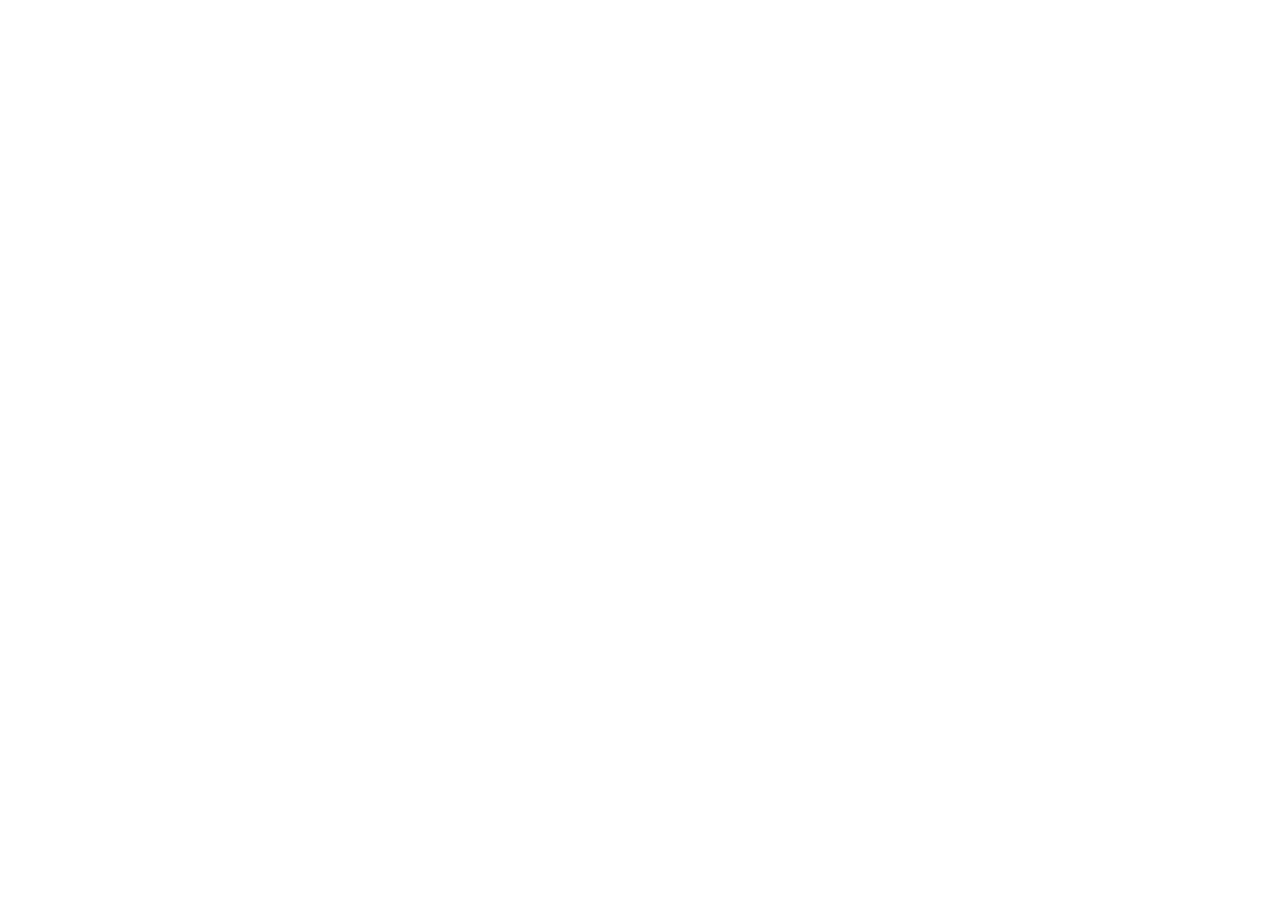
==== rock-paper-scissors.html @ 6b9f1c8b "Added fullGame function to run games until a player reaches five wins. Moved variables from oneGame " ====
<!DOCTYPE html>
<html lang="en">

    <head>
        <meta charset="UTF-8">
        <title>Rock, Paper, Scissors</title>
    </head>

    <script>
        //Create variables to keep track of score
        let playerScore = 0;
        let compScore = 0;
        let tieGame = 0;
        let playerWin = 'You win this round!';
        let compWin = 'Computer wins this round!';
        let tie = 'This round was a tie!';
       //Generate computer selection of rock, paper, or scissors.
        function getComputerChoice() {
          const choices = ['Rock', 'Paper', 'Scissors'];
          const randomChoice = Math.floor(Math.random() * choices.length);
          const compChoice = choices[randomChoice].toLowerCase();
          return compChoice;
        }
        
        //Function that plays a single round
        function oneGame(playerSelection, compSelection) {
            if (playerSelection === compSelection) {
                console.log('Tie game!');
                return tie;
            }
            else if (playerSelection === 'rock' && compSelection === 'paper') {
                console.log('Paper beats rock. You lose!');
                return compWin;
            }
            else if (playerSelection === 'rock' && compSelection === 'scissors') {
                console.log('Rock beats scissors. You win!');
                return playerWin;
            }
            else if (playerSelection === 'scissors' && compSelection === 'rock') {
                console.log('Rock beats scissors. You lose!');
                return compWin;
            }
            else if (playerSelection === 'scissors' && compSelection === 'paper') {
                console.log('Scissors beats paper. You win!');
                return playerWin;
            }
            else if (playerSelection === 'paper' && compSelection === 'rock') {
                console.log('Paper beats rock. You win!');
                return playerWin;
            }
            else if (playerSelection === 'paper' && compSelection === 'scissors') {
                console.log('Scissors beats paper. You lose');
                return compWin;
            }
            else {
                return;
            }
        }
       

        //New function to run multiple games
        function fullGame() {
                for (let i = 0; i < 1000; i++) {  
                let compSelection = getComputerChoice();
                console.log(compSelection);
                let playerSelection = prompt('Rock, Paper, or Scissors?').toLowerCase();  
                let result = oneGame(playerSelection, compSelection);
                scoreKeep(result);
                console.log('Player score: ' + playerScore);
                console.log('Computer score: ' + compScore);
                console.log('Ties: ' + tieGame)
                if (playerScore === 5 || compScore === 5){
                    break;
                }
               
                }
            }
            
        //Scorekeeping function to break when one player wins 5 rounds
        function scoreKeep(result) {
            if (result === playerWin) {
                playerScore++;
            }
            else if (result === compWin) {
                compScore++;
            }
            else {
                tieGame++;
            }

            if (playerScore === 5){
                alert('You win the game!')
                return;
            }
            else if (compScore === 5){
                alert('You lose the game')
                return;
            }
        }
        fullGame();
     </script>


</html>
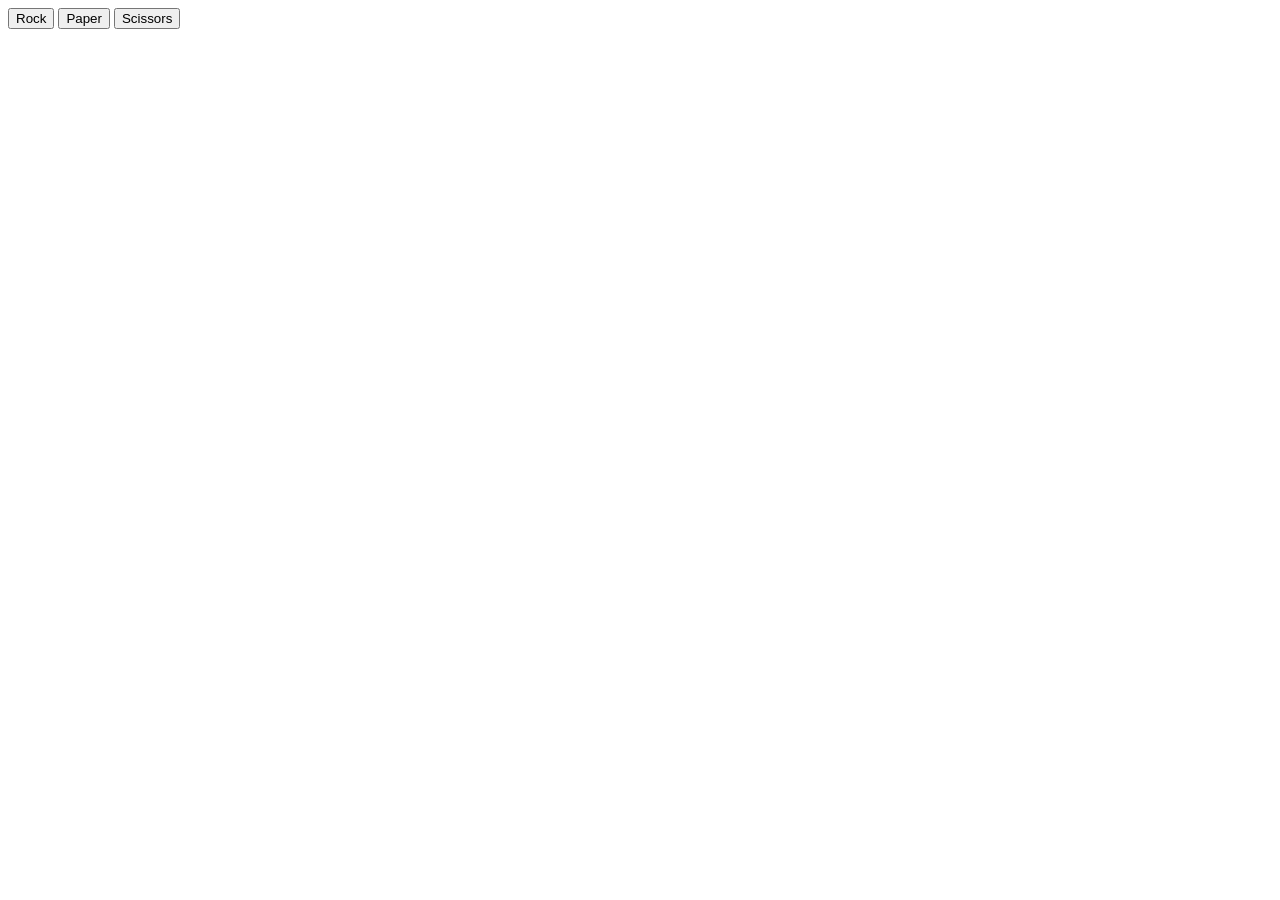
==== commit 46e68e07: "Added rps buttons with event listener that runs a game when pressed. Commented out scorekeeper and f" ====
--- a/rock-paper-scissors.html
+++ b/rock-paper-scissors.html
@@ -6,7 +6,12 @@
         <title>Rock, Paper, Scissors</title>
     </head>
 
+    <button id="rockBtn">Rock</button>
+    <button id="paperBtn">Paper</button>
+    <button id="scissorsBtn">Scissors</button>
+
     <script>
+
         //Create variables to keep track of score
         let playerScore = 0;
         let compScore = 0;
@@ -56,10 +61,25 @@
                 return;
             }
         }
+        
+        const rockBtn = document.querySelector('#rockBtn');
+        rockBtn.addEventListener('click', () => {
+            oneGame('rock', getComputerChoice())
+        });
+
+        const paperBtn = document.querySelector('#paperBtn');
+        paperBtn.addEventListener('click', () => {
+            oneGame('paper', getComputerChoice())
+        });
+
+        const scissorsBtn = document.querySelector('#scissorsBtn');
+        scissorsBtn.addEventListener('click', () => {
+            oneGame('scissors', getComputerChoice())
+        });
        
 
         //New function to run multiple games
-        function fullGame() {
+        /*function fullGame() {
                 for (let i = 0; i < 1000; i++) {  
                 let compSelection = getComputerChoice();
                 console.log(compSelection);
@@ -72,12 +92,12 @@
                 if (playerScore === 5 || compScore === 5){
                     break;
                 }
-               
-                }
             }
+                    }*/
             
+
         //Scorekeeping function to break when one player wins 5 rounds
-        function scoreKeep(result) {
+        /*function scoreKeep(result) {
             if (result === playerWin) {
                 playerScore++;
             }
@@ -96,8 +116,7 @@
                 alert('You lose the game')
                 return;
             }
-        }
-        fullGame();
+        }*/
      </script>
 
 
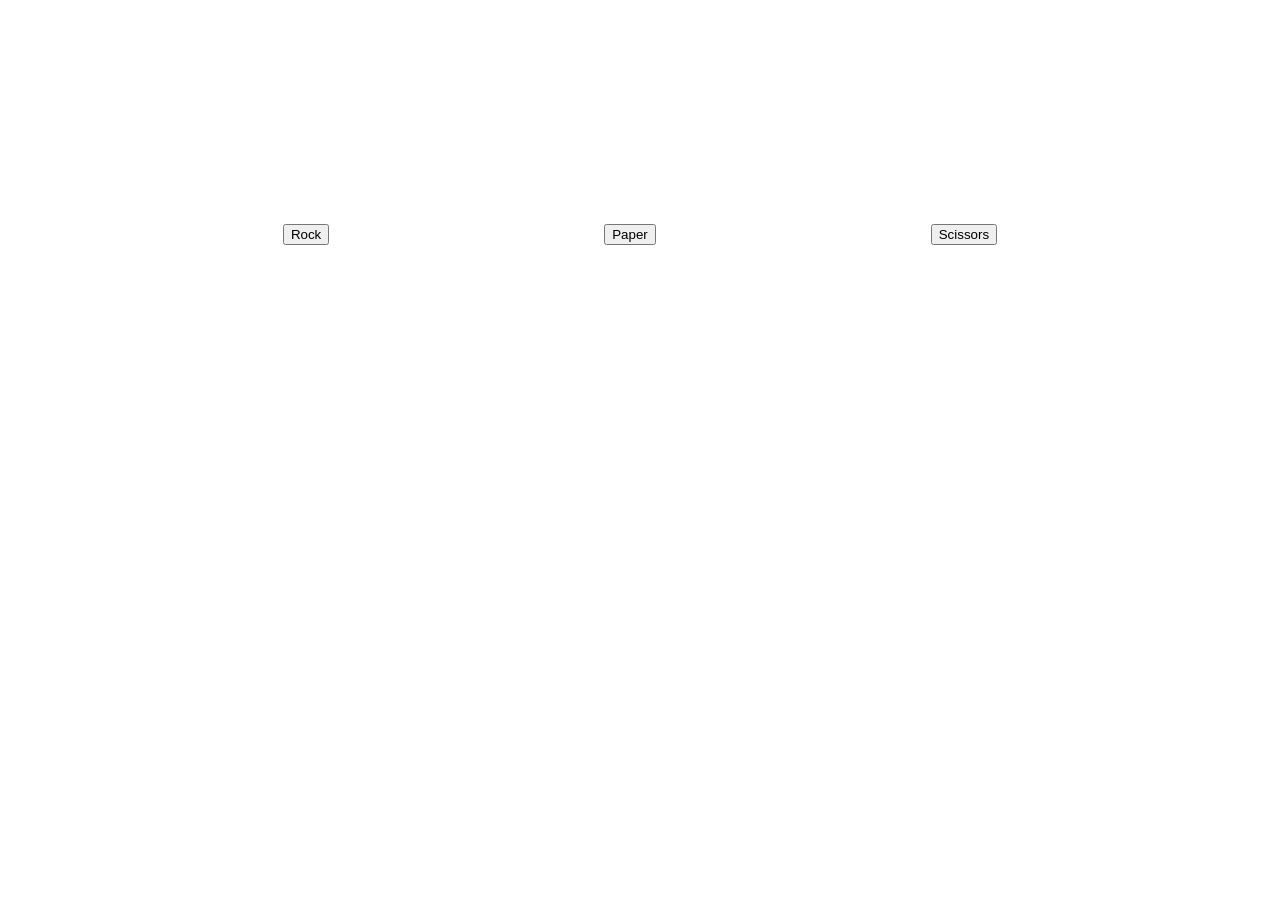
==== commit 3ffee8ab: "Added external stylesheet and made some minor styling changes." ====
--- a/rock-paper-scissors.html
+++ b/rock-paper-scissors.html
@@ -3,22 +3,24 @@
 
     <head>
         <meta charset="UTF-8">
+        <link rel="stylesheet" href="styles.css">
         <title>Rock, Paper, Scissors</title>
     </head>
-
-    <button id="rockBtn">Rock</button>
-    <button id="paperBtn">Paper</button>
-    <button id="scissorsBtn">Scissors</button>
-
+    <body>
+        <div id="btnContainer">
+            <button id="rockBtn">Rock</button>
+            <button id="paperBtn">Paper</button>
+            <button id="scissorsBtn">Scissors</button>
+        </div>
+        <div id="resultContainer"></div>
+    </body>
     <script>
 
         //Create variables to keep track of score
         let playerScore = 0;
         let compScore = 0;
         let tieGame = 0;
-        let playerWin = 'You win this round!';
-        let compWin = 'Computer wins this round!';
-        let tie = 'This round was a tie!';
+
        //Generate computer selection of rock, paper, or scissors.
         function getComputerChoice() {
           const choices = ['Rock', 'Paper', 'Scissors'];
@@ -29,33 +31,34 @@
         
         //Function that plays a single round
         function oneGame(playerSelection, compSelection) {
+            const oneGameResult = document.querySelector('#resultContainer');
             if (playerSelection === compSelection) {
-                console.log('Tie game!');
-                return tie;
+                oneGameResult.textContent = ('Tie game!');
+                return tieGame;
             }
             else if (playerSelection === 'rock' && compSelection === 'paper') {
-                console.log('Paper beats rock. You lose!');
-                return compWin;
+                oneGameResult.textContent = ('Paper beats rock. You lose!');
+                return compScore;
             }
             else if (playerSelection === 'rock' && compSelection === 'scissors') {
-                console.log('Rock beats scissors. You win!');
-                return playerWin;
+                oneGameResult.textContent = ('Rock beats scissors. You win!');
+                return playerScore;
             }
             else if (playerSelection === 'scissors' && compSelection === 'rock') {
-                console.log('Rock beats scissors. You lose!');
-                return compWin;
+                oneGameResult.textContent = ('Rock beats scissors. You lose!');
+                return compScore;
             }
             else if (playerSelection === 'scissors' && compSelection === 'paper') {
-                console.log('Scissors beats paper. You win!');
-                return playerWin;
+                oneGameResult.textContent = ('Scissors beats paper. You win!');
+                return playerScore;
             }
             else if (playerSelection === 'paper' && compSelection === 'rock') {
-                console.log('Paper beats rock. You win!');
-                return playerWin;
+                oneGameResult.textContent = ('Paper beats rock. You win!');
+                return playerScore;
             }
             else if (playerSelection === 'paper' && compSelection === 'scissors') {
-                console.log('Scissors beats paper. You lose');
-                return compWin;
+                oneGameResult.textContent = ('Scissors beats paper. You lose');
+                return compScore;
             }
             else {
                 return;
@@ -64,17 +67,21 @@
         
         const rockBtn = document.querySelector('#rockBtn');
         rockBtn.addEventListener('click', () => {
-            oneGame('rock', getComputerChoice())
+            let result = oneGame('rock', getComputerChoice());
+            scoreKeep(result);
         });
 
         const paperBtn = document.querySelector('#paperBtn');
         paperBtn.addEventListener('click', () => {
-            oneGame('paper', getComputerChoice())
+            let result = oneGame('paper', getComputerChoice());
+            scoreKeep(result);
         });
 
         const scissorsBtn = document.querySelector('#scissorsBtn');
         scissorsBtn.addEventListener('click', () => {
-            oneGame('scissors', getComputerChoice())
+            let result = oneGame('scissors', getComputerChoice());
+            scoreKeep(result);
+
         });
        
 
@@ -97,16 +104,29 @@
             
 
         //Scorekeeping function to break when one player wins 5 rounds
-        /*function scoreKeep(result) {
-            if (result === playerWin) {
+        function scoreKeep(result) {
+            if (result === playerScore) {
                 playerScore++;
             }
-            else if (result === compWin) {
+            else if (result === compScore) {
                 compScore++;
             }
             else {
                 tieGame++;
             }
+
+            const gameResult = document.querySelector('#resultContainer');
+            const scoreCardPlayer = document.createElement('div');
+            scoreCardPlayer.textContent = 'Player score: ' + playerScore;
+            gameResult.appendChild(scoreCardPlayer);
+            
+            const scoreCardComp = document.createElement('div');
+            scoreCardComp.textContent = 'Computer score: ' + compScore;
+            gameResult.appendChild(scoreCardComp);  
+            
+            const scoreCardTie = document.createElement('div');
+            scoreCardTie.textContent = 'Ties: ' + tieGame;
+            gameResult.appendChild(scoreCardTie);    
 
             if (playerScore === 5){
                 alert('You win the game!')
@@ -116,7 +136,7 @@
                 alert('You lose the game')
                 return;
             }
-        }*/
+        }
      </script>
 
 
--- a/styles.css
+++ b/styles.css
@@ -0,0 +1,23 @@
+body {
+    display: flex;
+    flex-direction: column;
+    justify-content: center;
+    align-items: center;
+    margin-top: 12em;
+}
+
+#btnContainer {
+    display: flex;
+    width: 100%;
+    justify-content: space-evenly;
+    align-items: center;
+    padding: 2em;
+}
+
+#resultContainer {
+    display: flex;
+    height: 8em;
+    flex-direction: column;
+    justify-content: space-evenly;
+    align-items: center;
+}
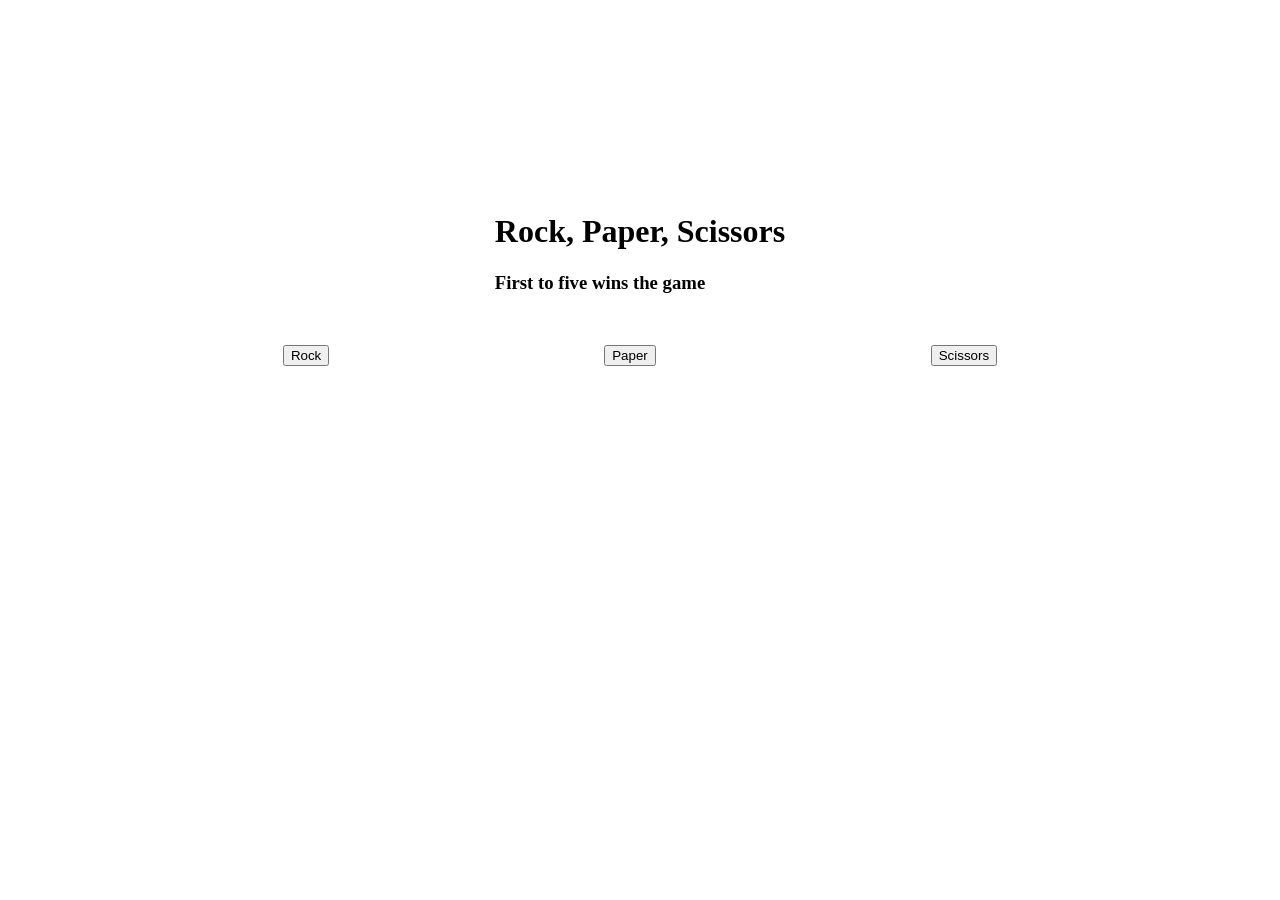
==== commit e98b73a0: "Added function that starts a new game. Added heading and description in HTML." ====
--- a/rock-paper-scissors.html
+++ b/rock-paper-scissors.html
@@ -7,6 +7,10 @@
         <title>Rock, Paper, Scissors</title>
     </head>
     <body>
+        <div id="headingText">
+            <h1>Rock, Paper, Scissors</h1>
+            <h3>First to five wins the game</h3>
+        </div>
         <div id="btnContainer">
             <button id="rockBtn">Rock</button>
             <button id="paperBtn">Paper</button>
@@ -16,105 +20,76 @@
     </body>
     <script>
 
-        //Create variables to keep track of score
+        //Create global variables to keep track of score
         let playerScore = 0;
         let compScore = 0;
         let tieGame = 0;
 
        //Generate computer selection of rock, paper, or scissors.
         function getComputerChoice() {
-          const choices = ['Rock', 'Paper', 'Scissors'];
-          const randomChoice = Math.floor(Math.random() * choices.length);
-          const compChoice = choices[randomChoice].toLowerCase();
+          let choices = ['rock', 'paper', 'scissors'];
+          let randomChoice = Math.floor(Math.random() * choices.length);
+          let compChoice = choices[randomChoice];
           return compChoice;
         }
         
         //Function that plays a single round
         function oneGame(playerSelection, compSelection) {
             const oneGameResult = document.querySelector('#resultContainer');
-            if (playerSelection === compSelection) {
+            if (playerSelection == compSelection) {
                 oneGameResult.textContent = ('Tie game!');
-                return tieGame;
+                return tieGame++;
             }
-            else if (playerSelection === 'rock' && compSelection === 'paper') {
+            else if (playerSelection == 'rock' && compSelection == 'paper') {
                 oneGameResult.textContent = ('Paper beats rock. You lose!');
-                return compScore;
+                return compScore++;
             }
-            else if (playerSelection === 'rock' && compSelection === 'scissors') {
+            else if (playerSelection == 'rock' && compSelection == 'scissors') {
                 oneGameResult.textContent = ('Rock beats scissors. You win!');
-                return playerScore;
+                return playerScore++;
             }
-            else if (playerSelection === 'scissors' && compSelection === 'rock') {
+            else if (playerSelection == 'scissors' && compSelection == 'rock') {
                 oneGameResult.textContent = ('Rock beats scissors. You lose!');
-                return compScore;
+                return compScore++;
             }
-            else if (playerSelection === 'scissors' && compSelection === 'paper') {
+            else if (playerSelection == 'scissors' && compSelection == 'paper') {
                 oneGameResult.textContent = ('Scissors beats paper. You win!');
-                return playerScore;
+                return playerScore++;
             }
-            else if (playerSelection === 'paper' && compSelection === 'rock') {
+            else if (playerSelection == 'paper' && compSelection == 'rock') {
                 oneGameResult.textContent = ('Paper beats rock. You win!');
-                return playerScore;
+                return playerScore++;
             }
-            else if (playerSelection === 'paper' && compSelection === 'scissors') {
-                oneGameResult.textContent = ('Scissors beats paper. You lose');
-                return compScore;
+            else if (playerSelection == 'paper' && compSelection == 'scissors') {
+                oneGameResult.textContent = ('Scissors beats paper. You lose!');
+                return compScore++;
             }
             else {
                 return;
             }
+
         }
-        
-        const rockBtn = document.querySelector('#rockBtn');
-        rockBtn.addEventListener('click', () => {
+            //Individual buttons for each choice that run one scored game when pressed
+            const rockBtn = document.querySelector('#rockBtn');
+            rockBtn.addEventListener('click', () => {
             let result = oneGame('rock', getComputerChoice());
             scoreKeep(result);
-        });
+            });
 
-        const paperBtn = document.querySelector('#paperBtn');
-        paperBtn.addEventListener('click', () => {
+            const paperBtn = document.querySelector('#paperBtn');
+            paperBtn.addEventListener('click', () => {
             let result = oneGame('paper', getComputerChoice());
             scoreKeep(result);
-        });
+            });
 
-        const scissorsBtn = document.querySelector('#scissorsBtn');
-        scissorsBtn.addEventListener('click', () => {
+            const scissorsBtn = document.querySelector('#scissorsBtn');
+            scissorsBtn.addEventListener('click', () => {
             let result = oneGame('scissors', getComputerChoice());
             scoreKeep(result);
-
-        });
-       
-
-        //New function to run multiple games
-        /*function fullGame() {
-                for (let i = 0; i < 1000; i++) {  
-                let compSelection = getComputerChoice();
-                console.log(compSelection);
-                let playerSelection = prompt('Rock, Paper, or Scissors?').toLowerCase();  
-                let result = oneGame(playerSelection, compSelection);
-                scoreKeep(result);
-                console.log('Player score: ' + playerScore);
-                console.log('Computer score: ' + compScore);
-                console.log('Ties: ' + tieGame)
-                if (playerScore === 5 || compScore === 5){
-                    break;
-                }
-            }
-                    }*/
-            
+            });
 
         //Scorekeeping function to break when one player wins 5 rounds
         function scoreKeep(result) {
-            if (result === playerScore) {
-                playerScore++;
-            }
-            else if (result === compScore) {
-                compScore++;
-            }
-            else {
-                tieGame++;
-            }
-
             const gameResult = document.querySelector('#resultContainer');
             const scoreCardPlayer = document.createElement('div');
             scoreCardPlayer.textContent = 'Player score: ' + playerScore;
@@ -127,15 +102,32 @@
             const scoreCardTie = document.createElement('div');
             scoreCardTie.textContent = 'Ties: ' + tieGame;
             gameResult.appendChild(scoreCardTie);    
+            
+            const winLose = document.createElement('div');
 
-            if (playerScore === 5){
-                alert('You win the game!')
-                return;
+            if (playerScore == 5){
+                winLose.textContent = "Game Over! You win!";
+                gameResult.appendChild(winLose);
+                newGame();
             }
-            else if (compScore === 5){
-                alert('You lose the game')
-                return;
+            else if (compScore == 5) {
+                winLose.textContent = "Game Over! You Lose!";
+                gameResult.appendChild(winLose);
+                newGame();
             }
+        }
+        //Disable play buttons and adds button to start new game by reloading page when clicked
+        function newGame() {
+            const newGameBtnContainer = document.querySelector('#resultContainer');
+            const newGameBtn = document.createElement('button');    
+            document.getElementById('rockBtn').disabled = true;
+            document.getElementById('paperBtn').disabled = true;
+            document.getElementById('scissorsBtn').disabled = true;
+            newGameBtnContainer.appendChild(newGameBtn);
+            newGameBtn.innerHTML = 'New Game?';
+            newGameBtn.addEventListener('click', () => {
+                location.reload();
+            });
         }
      </script>
 
